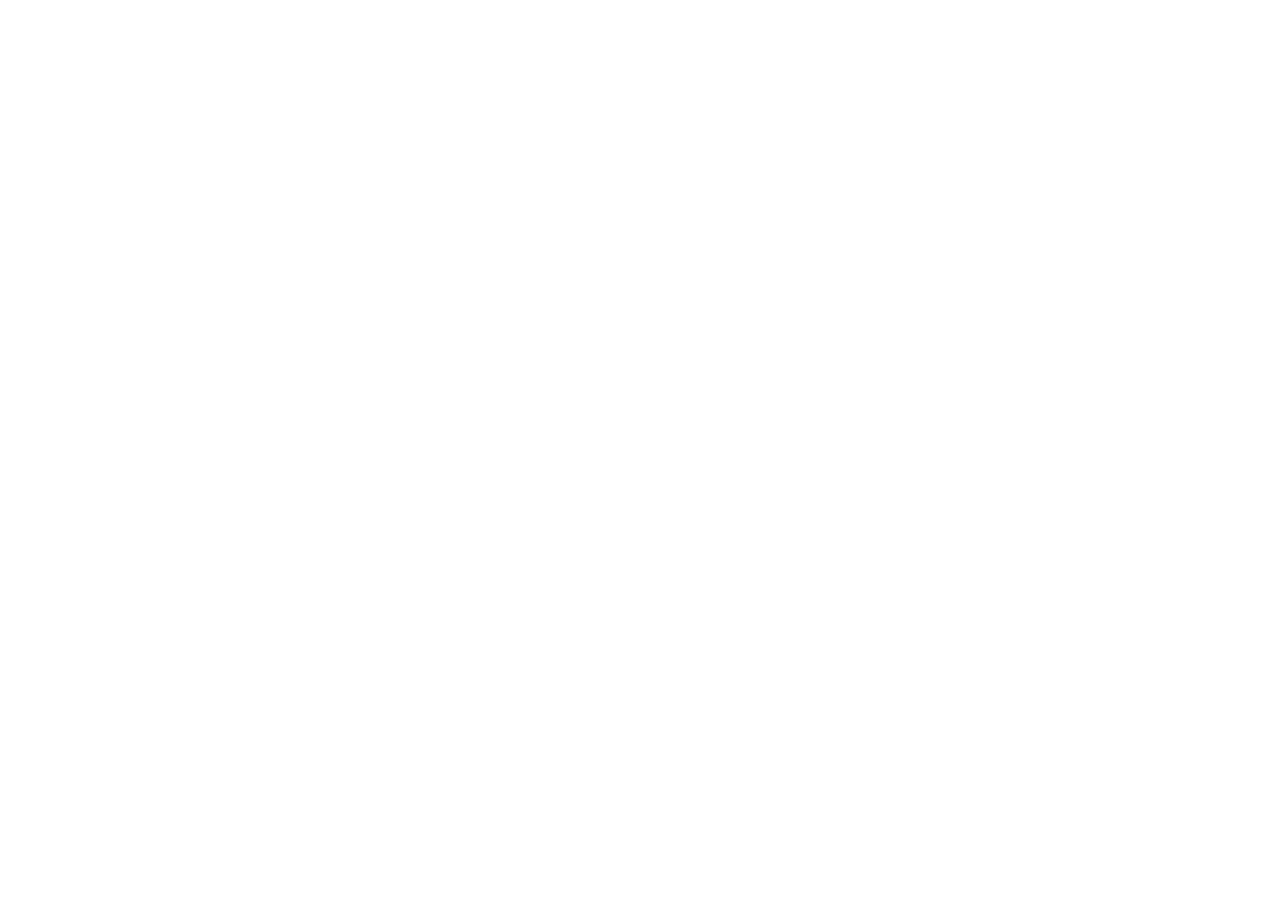
==== index.html @ 8b2334bd "Starting out" ====
<!DOCTYPE html>
<html lang="en">
<head>
    <meta charset="UTF-8">
    <meta name="viewport" content="width=device-width, initial-scale=1.0">
    <title>JS Mastery</title>

    <link rel="stylesheet" href="style.css">
</head>
<body>
    <script src="main.js"></script>
</body>
</html>
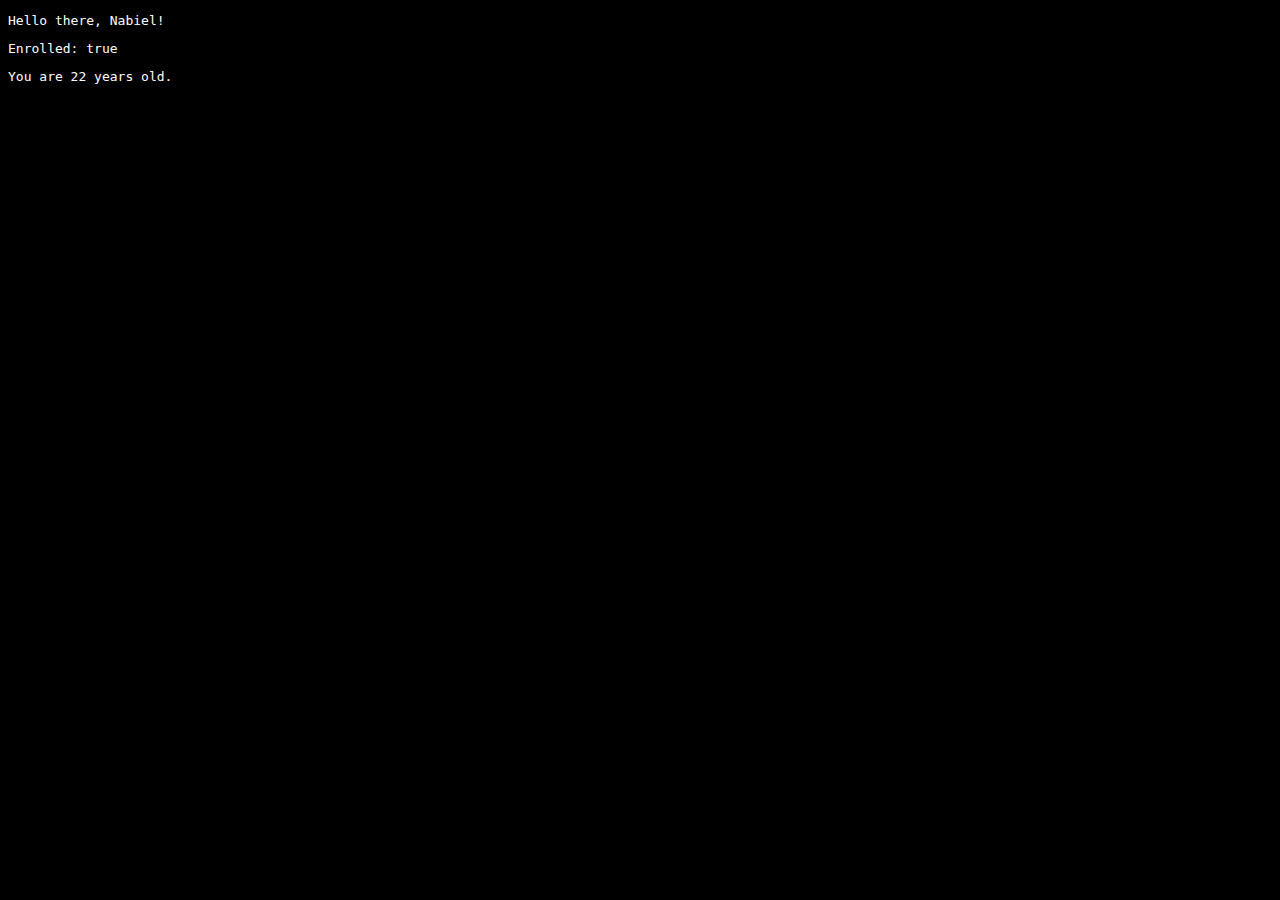
==== commit f1155391: "Starting out" ====
--- a/index.html
+++ b/index.html
@@ -8,6 +8,9 @@
     <link rel="stylesheet" href="style.css">
 </head>
 <body>
+    <p id="p1"></p>
+    <p id="p3"></p>
+    <p id="p2"></p>
     <script src="main.js"></script>
 </body>
 </html>--- a/style.css
+++ b/style.css
@@ -0,0 +1,5 @@
+body {
+    background-color: black;
+    color: white;
+    font-family: monospace;
+}